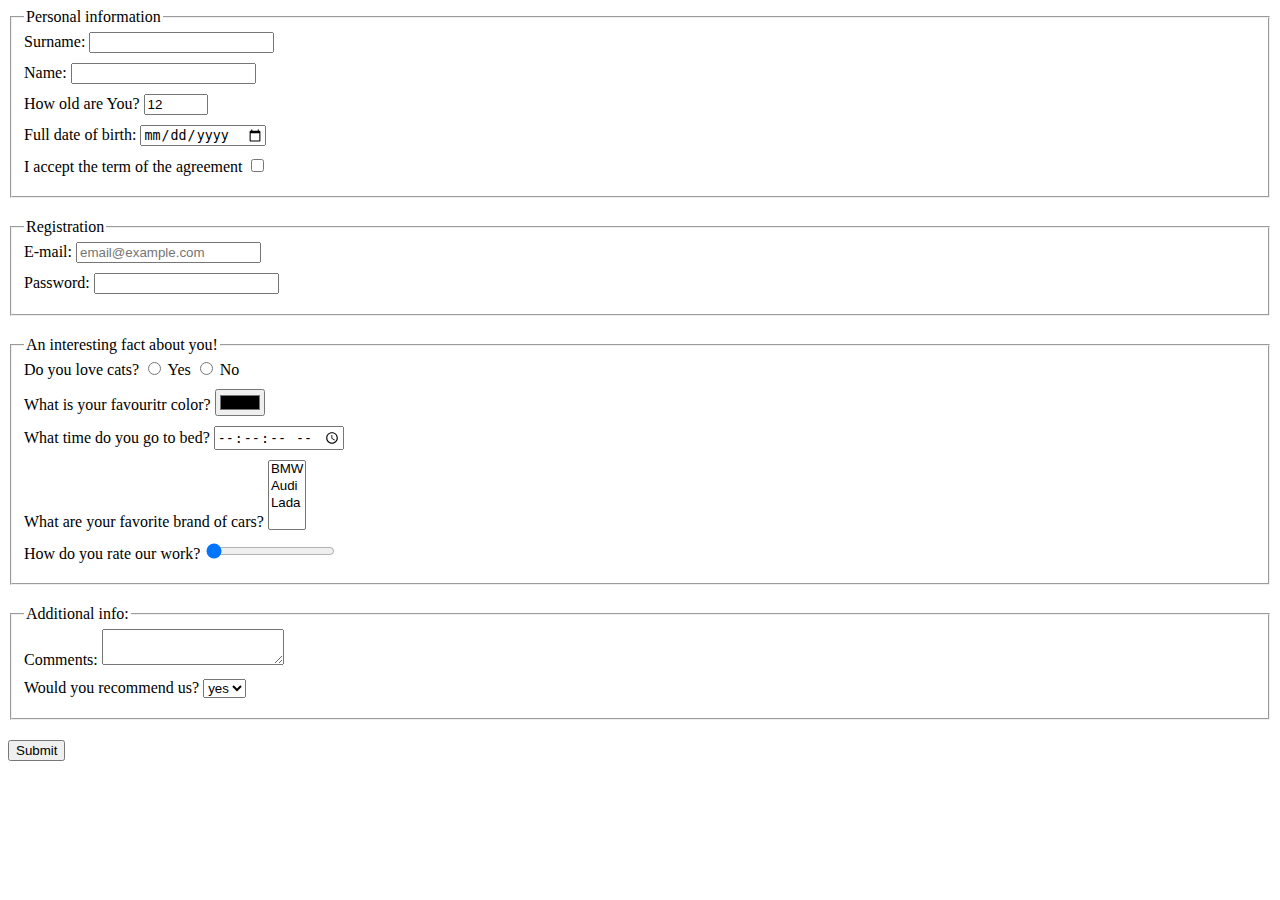
==== src/index.html @ dc8bdaba "2nd commit" ====
<!doctype html>
<html lang="en">
  <head>
    <meta charset="UTF-8">
    <meta
      name="viewport"
      content="width=device-width, user-scalable=no, initial-scale=1.0, maximum-scale=1.0, minimum-scale=1.0"
    >
    <meta http-equiv="X-UA-Compatible" content="ie=edge">
    <title>HTML Form</title>
    <link rel="stylesheet" href="./style.css">
  </head>
  <body>

    <form action="http://localhost:8080/" method="post">
      <fieldset>
        <legend>Personal information</legend>

        <label for="surname" class="form__field">
          Surname:
          <input
          type="text"
          name="Surname"
          autocomplete="off"
          required
          id="surname"
          minlength="2"
          maxlength="32"
          >
        </label>

        <label for="name" class="form__field">
          Name:
          <input
          type="text"
          name="Name"
          autocomplete="off"
          required
          id="name"
          >
        </label>

        <label for="person_old" class="form__field">
          How old are You?
          <input
          type="number"
          name="years"
          value="12"
          min="1"
          max="100"
          required
          id="person_old"
          >
        </label>

        <label for="birth" class="form__field">
          Full date of birth:
          <input
          type="date"
          name="birth"
          required id="birth"
          >
        </label>

        <label for="term-of-agreement" class="form__field">
          I accept the term of the agreement
          <input
          type="checkbox"
          name="remeber"
          id="term-of-agreement"
          required
          >
        </label>
      </fieldset>

      <fieldset>
        <legend>Registration</legend>

        <label for="email" class="form__field">
          E-mail:
          <input
          type="email"
          name="email"
          placeholder="email@example.com"
          required
          id="email"
          >
        </label>

        <label for="password" class="form__field">
          Password:
          <input
          type="password"
          name="password"
          required
          id="password"
          >
        </label>

      </fieldset>

      <fieldset>
        <legend>An interesting fact about you!</legend>

        <label class="form__field">
       Do you love cats?
          <label>
            <input
            type="radio"
            name="animal"
            value="y"
            >
           Yes
          </label>

          <label>
            <input
            type="radio"
            name="animal"
            value="n"
            >
           No
          </label>
        </label>

        <label for="color" class="form__field">
          What is your favouritr color?
          <input
          type="color"
          id="color"
          name="color"
          value="#000000"
          >
        </label>

        <label for="datatime" class="form__field">
          What time do you go to bed?
          <input
          type="time"
          name="datatime"
          id="datatime"
          step="2"
          >
        </label>

        <label for="cars" class="form__field">
          What are your favorite brand of cars?
          <select name="cars" id="cars"
          size="4" multiple>
            <option value="BMW">BMW</option>
            <option value="Audi">Audi</option>
            <option value="Lada">Lada</option>
            <option></option>
          </select>
        </label>

        <label for="work" class="form__field">
            How do you rate our work?
          <input
          type="range"
          name="work"
          id="work"
          min="0"
          max="100"
          value="0"
          >
        </label>
      </fieldset>

      <fieldset>
        <legend>Additional info:</legend>

        <label for="comments" class="form__field">
           Comments:
          <textarea id="comments" name="comments"></textarea>
        </label>

        <label for="recommend" class="form__field">
          Would you recommend us?
          <select name="recommend" id="recommend">
            <option value="yes">yes</option>
            <option value="no">no</option>
          </select>
        </label>
      </fieldset>
    </form>

    <button type="submit" name="submit">
      Submit
    </button>

  </body>
</html>
---- src/style.css ----
.form__field {
  display: block;
  margin-bottom: 10px;
}

fieldset {
  margin-bottom: 20px;
}
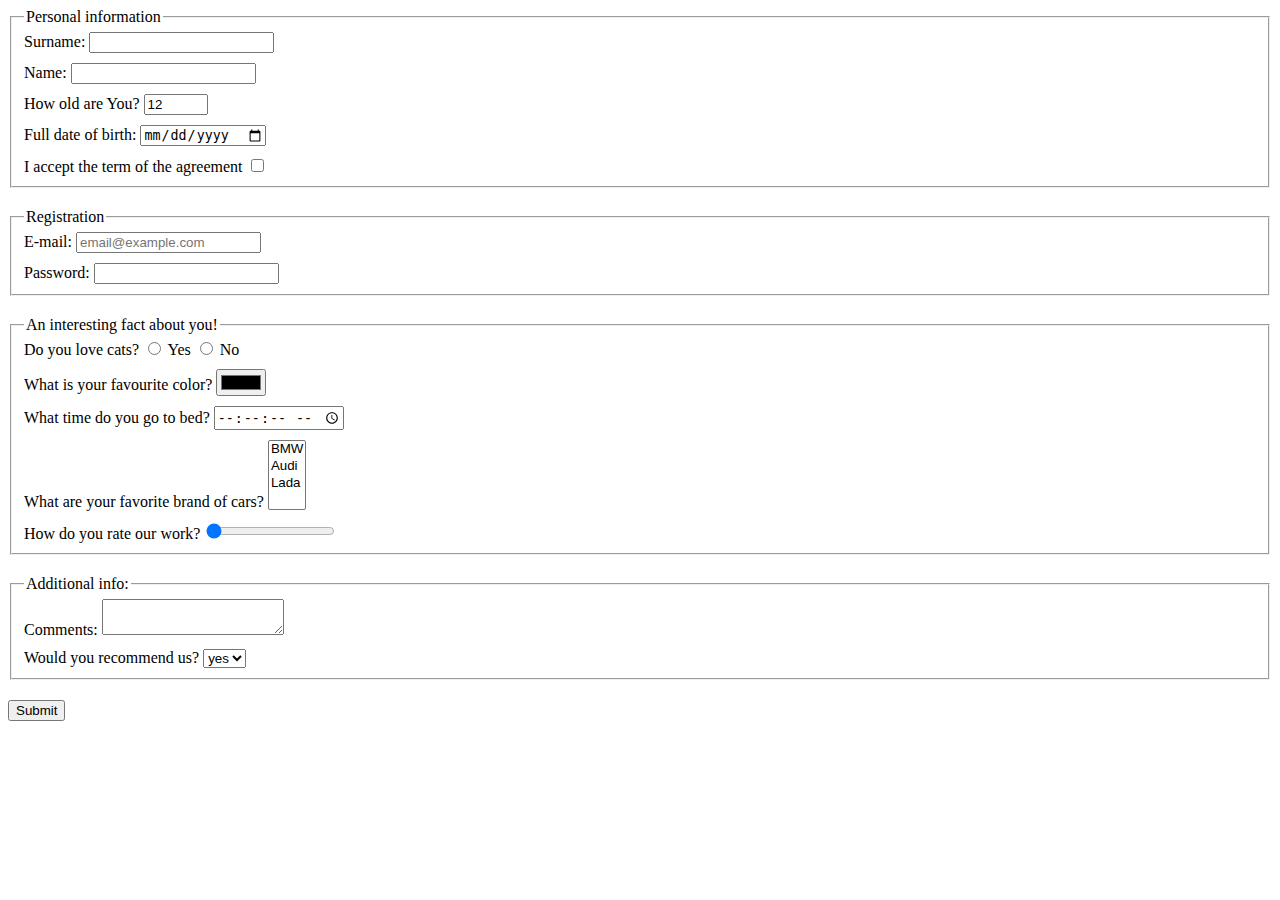
==== commit f9326da9: "last commit" ====
--- a/src/index.html
+++ b/src/index.html
@@ -124,7 +124,7 @@
         </label>
 
         <label for="color" class="form__field">
-          What is your favouritr color?
+          What is your favourite color?
           <input
           type="color"
           id="color"
--- a/src/style.css
+++ b/src/style.css
@@ -3,6 +3,10 @@
   margin-bottom: 10px;
 }
 
+.form__field:last-child {
+  margin-bottom: 0;
+}
+
 fieldset {
   margin-bottom: 20px;
 }
